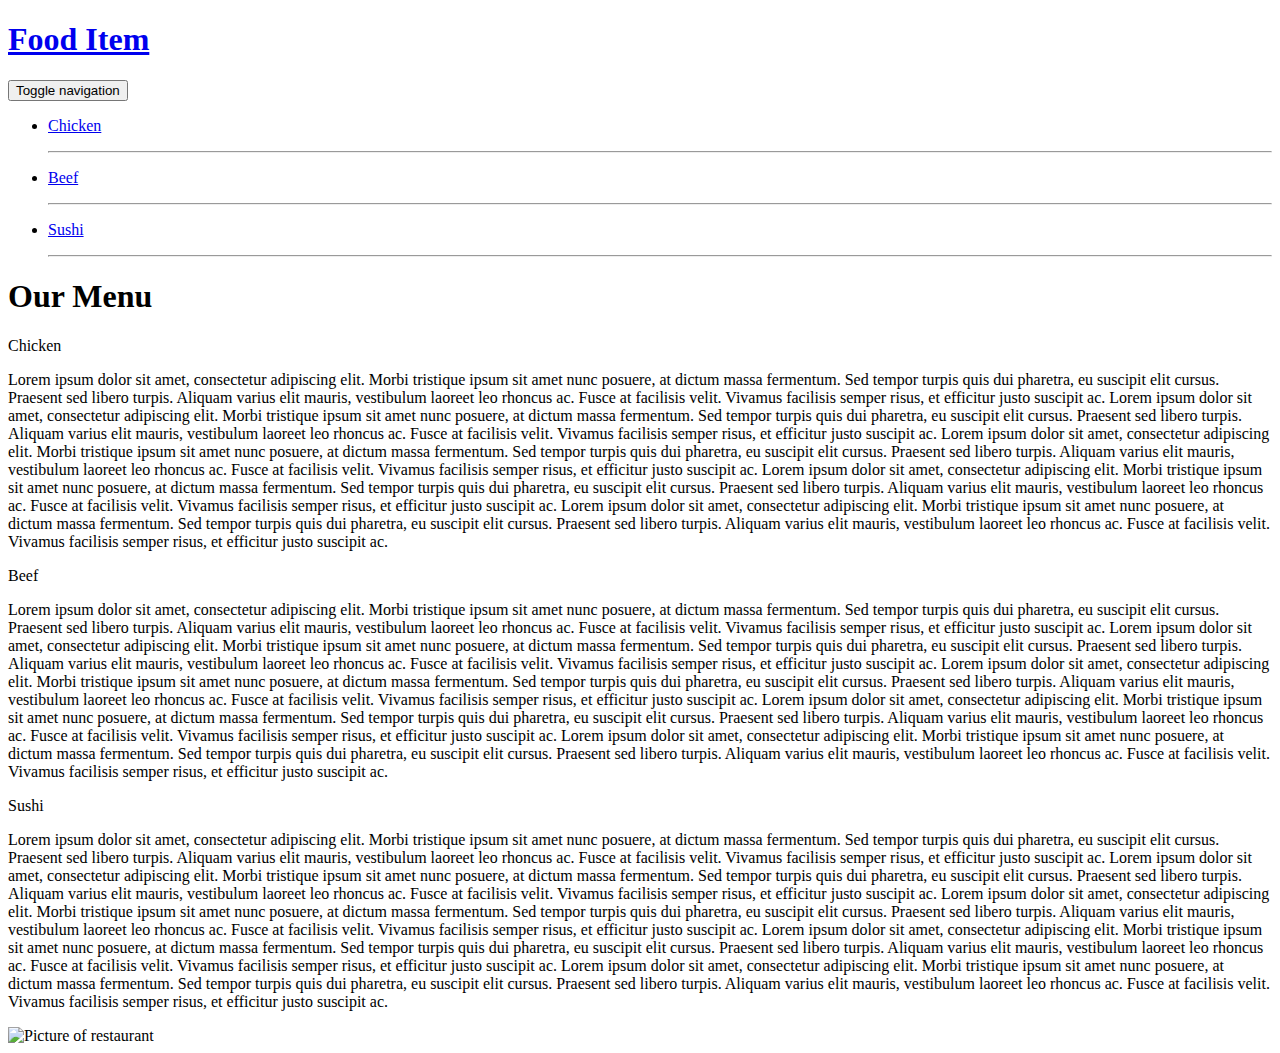
==== index.html @ 52485c2d "Add files via upload" ====
<!doctype html>
<html lang="en">
  <head>
    <meta charset="utf-8">
    <meta http-equiv="X-UA-Compatible" content="IE=edge">
    <meta name="viewport" content="width=device-width, initial-scale=1">
    <title>Assignment Solution for Module 3</title>
    <link rel="stylesheet" href="css/bootstrap.min.css">
    <link rel="stylesheet" href="css/styles.css">
    <link href='https://fonts.googleapis.com/css?family=Oxygen:400,300,700' rel='stylesheet' type='text/css'>
    <link href='https://fonts.googleapis.com/css?family=Lora' rel='stylesheet' type='text/css'>
  </head>
<body>
  <header>
    <nav id="header-nav" class="navbar navbar-default">
      <div class="container">
        <div class="navbar-header">
          <a href="index.html" class="pull-left visible-md visible-lg">
           <!--<div id="logo-img"></div>-->
          </a>

          <div class="navbar-brand">
            <a href="index.html"><h1>Food Item </h1></a>
            <!--<p>
              <img src="images/star-k-logo.png" alt="Kosher certification">
              <span>Kosher Certified</span>
            </p>-->
          </div>

          <button type="button" class="navbar-toggle collapsed" data-toggle="collapse" data-target="#collapsable-nav" aria-expanded="false">
            <span class="sr-only">Toggle navigation</span>
            <span class="icon-bar"></span>
            <span class="icon-bar"></span>
            <span class="icon-bar"></span>
          </button>
        </div>

        <div id="collapsable-nav" class="collapse navbar-collapse">
           <ul id="nav-list" class="nav navbar-nav navbar-right">
            <li class="text-center">
              <a href="#chicken-div">
                <p class="item">Chicken</p></a>
                <hr class="visible-xs">
            </li>
            <li class="text-center beef-item">
              <a href="#beef-div">
                <p class="item">Beef</p></a>
                <hr class="visible-xs">
            </li>
            <li class="text-center sushi-item">
              <a href="#sushi-div">
                <p class="item">Sushi</p></a>
                <hr class="visible-xs">
              </li>
          </ul><!-- #nav-list -->
        </div><!-- .collapse .navbar-collapse -->
      </div><!-- .container -->
    </nav><!-- #header-nav -->
  </header>
  <h1 class="text-center">Our Menu</h1>

	<div class="row container container-fluid">
	<div class="col-md-12 col-sm-12 col-xs-12" id="chicken-div">
		<section>
		<div id="chicken">
			Chicken
		</div>
		<p>
			Lorem ipsum dolor sit amet, consectetur adipiscing elit. Morbi tristique ipsum sit amet nunc posuere, at dictum massa fermentum. Sed tempor turpis quis dui pharetra, eu suscipit elit cursus. Praesent sed libero turpis. Aliquam varius elit mauris, vestibulum laoreet leo rhoncus ac. Fusce at facilisis velit. Vivamus facilisis semper risus, et efficitur justo suscipit ac. Lorem ipsum dolor sit amet, consectetur adipiscing elit. Morbi tristique ipsum sit amet nunc posuere, at dictum massa fermentum. Sed tempor turpis quis dui pharetra, eu suscipit elit cursus. Praesent sed libero turpis. Aliquam varius elit mauris, vestibulum laoreet leo rhoncus ac. Fusce at facilisis velit. Vivamus facilisis semper risus, et efficitur justo suscipit ac. Lorem ipsum dolor sit amet, consectetur adipiscing elit. Morbi tristique ipsum sit amet nunc posuere, at dictum massa fermentum. Sed tempor turpis quis dui pharetra, eu suscipit elit cursus. Praesent sed libero turpis. Aliquam varius elit mauris, vestibulum laoreet leo rhoncus ac. Fusce at facilisis velit. Vivamus facilisis semper risus, et efficitur justo suscipit ac. Lorem ipsum dolor sit amet, consectetur adipiscing elit. Morbi tristique ipsum sit amet nunc posuere, at dictum massa fermentum. Sed tempor turpis quis dui pharetra, eu suscipit elit cursus. Praesent sed libero turpis. Aliquam varius elit mauris, vestibulum laoreet leo rhoncus ac. Fusce at facilisis velit. Vivamus facilisis semper risus, et efficitur justo suscipit ac. Lorem ipsum dolor sit amet, consectetur adipiscing elit. Morbi tristique ipsum sit amet nunc posuere, at dictum massa fermentum. Sed tempor turpis quis dui pharetra, eu suscipit elit cursus. Praesent sed libero turpis. Aliquam varius elit mauris, vestibulum laoreet leo rhoncus ac. Fusce at facilisis velit. Vivamus facilisis semper risus, et efficitur justo suscipit ac.
		</p>
		</section>
	</div>
	<div class="col-md-12 col-sm-12 col-xs-12" id="beef-div">
		<section>
		<div id="beef">
			Beef
		</div>
		<p>
			Lorem ipsum dolor sit amet, consectetur adipiscing elit. Morbi tristique ipsum sit amet nunc posuere, at dictum massa fermentum. Sed tempor turpis quis dui pharetra, eu suscipit elit cursus. Praesent sed libero turpis. Aliquam varius elit mauris, vestibulum laoreet leo rhoncus ac. Fusce at facilisis velit. Vivamus facilisis semper risus, et efficitur justo suscipit ac. Lorem ipsum dolor sit amet, consectetur adipiscing elit. Morbi tristique ipsum sit amet nunc posuere, at dictum massa fermentum. Sed tempor turpis quis dui pharetra, eu suscipit elit cursus. Praesent sed libero turpis. Aliquam varius elit mauris, vestibulum laoreet leo rhoncus ac. Fusce at facilisis velit. Vivamus facilisis semper risus, et efficitur justo suscipit ac. Lorem ipsum dolor sit amet, consectetur adipiscing elit. Morbi tristique ipsum sit amet nunc posuere, at dictum massa fermentum. Sed tempor turpis quis dui pharetra, eu suscipit elit cursus. Praesent sed libero turpis. Aliquam varius elit mauris, vestibulum laoreet leo rhoncus ac. Fusce at facilisis velit. Vivamus facilisis semper risus, et efficitur justo suscipit ac. Lorem ipsum dolor sit amet, consectetur adipiscing elit. Morbi tristique ipsum sit amet nunc posuere, at dictum massa fermentum. Sed tempor turpis quis dui pharetra, eu suscipit elit cursus. Praesent sed libero turpis. Aliquam varius elit mauris, vestibulum laoreet leo rhoncus ac. Fusce at facilisis velit. Vivamus facilisis semper risus, et efficitur justo suscipit ac. Lorem ipsum dolor sit amet, consectetur adipiscing elit. Morbi tristique ipsum sit amet nunc posuere, at dictum massa fermentum. Sed tempor turpis quis dui pharetra, eu suscipit elit cursus. Praesent sed libero turpis. Aliquam varius elit mauris, vestibulum laoreet leo rhoncus ac. Fusce at facilisis velit. Vivamus facilisis semper risus, et efficitur justo suscipit ac.
		</p>
		</section>
	</div>
	<div class="col-md-12 col-sm-12 col-xs-12" id="sushi-div">
		<section>
		<div id="sushi">
			Sushi
		</div>
		<p>
			Lorem ipsum dolor sit amet, consectetur adipiscing elit. Morbi tristique ipsum sit amet nunc posuere, at dictum massa fermentum. Sed tempor turpis quis dui pharetra, eu suscipit elit cursus. Praesent sed libero turpis. Aliquam varius elit mauris, vestibulum laoreet leo rhoncus ac. Fusce at facilisis velit. Vivamus facilisis semper risus, et efficitur justo suscipit ac. Lorem ipsum dolor sit amet, consectetur adipiscing elit. Morbi tristique ipsum sit amet nunc posuere, at dictum massa fermentum. Sed tempor turpis quis dui pharetra, eu suscipit elit cursus. Praesent sed libero turpis. Aliquam varius elit mauris, vestibulum laoreet leo rhoncus ac. Fusce at facilisis velit. Vivamus facilisis semper risus, et efficitur justo suscipit ac. Lorem ipsum dolor sit amet, consectetur adipiscing elit. Morbi tristique ipsum sit amet nunc posuere, at dictum massa fermentum. Sed tempor turpis quis dui pharetra, eu suscipit elit cursus. Praesent sed libero turpis. Aliquam varius elit mauris, vestibulum laoreet leo rhoncus ac. Fusce at facilisis velit. Vivamus facilisis semper risus, et efficitur justo suscipit ac. Lorem ipsum dolor sit amet, consectetur adipiscing elit. Morbi tristique ipsum sit amet nunc posuere, at dictum massa fermentum. Sed tempor turpis quis dui pharetra, eu suscipit elit cursus. Praesent sed libero turpis. Aliquam varius elit mauris, vestibulum laoreet leo rhoncus ac. Fusce at facilisis velit. Vivamus facilisis semper risus, et efficitur justo suscipit ac. Lorem ipsum dolor sit amet, consectetur adipiscing elit. Morbi tristique ipsum sit amet nunc posuere, at dictum massa fermentum. Sed tempor turpis quis dui pharetra, eu suscipit elit cursus. Praesent sed libero turpis. Aliquam varius elit mauris, vestibulum laoreet leo rhoncus ac. Fusce at facilisis velit. Vivamus facilisis semper risus, et efficitur justo suscipit ac.
		</p>
		</section>
	</div>
  </div>
  <div id="main-content" class="container">
    <div class="jumboron">
      <img scr="images/jumbotron_768.jng" alt="Picture of restaurant"
      class="img-responsive visible-xs">
    </div>
  </div>


  <!-- jQuery (Bootstrap JS plugins depend on it) -->
  <script src="js/jquery-2.1.4.min.js"></script>
  <script src="js/bootstrap.min.js"></script>
  <script src="js/script.js"></script>
</body>
</html>
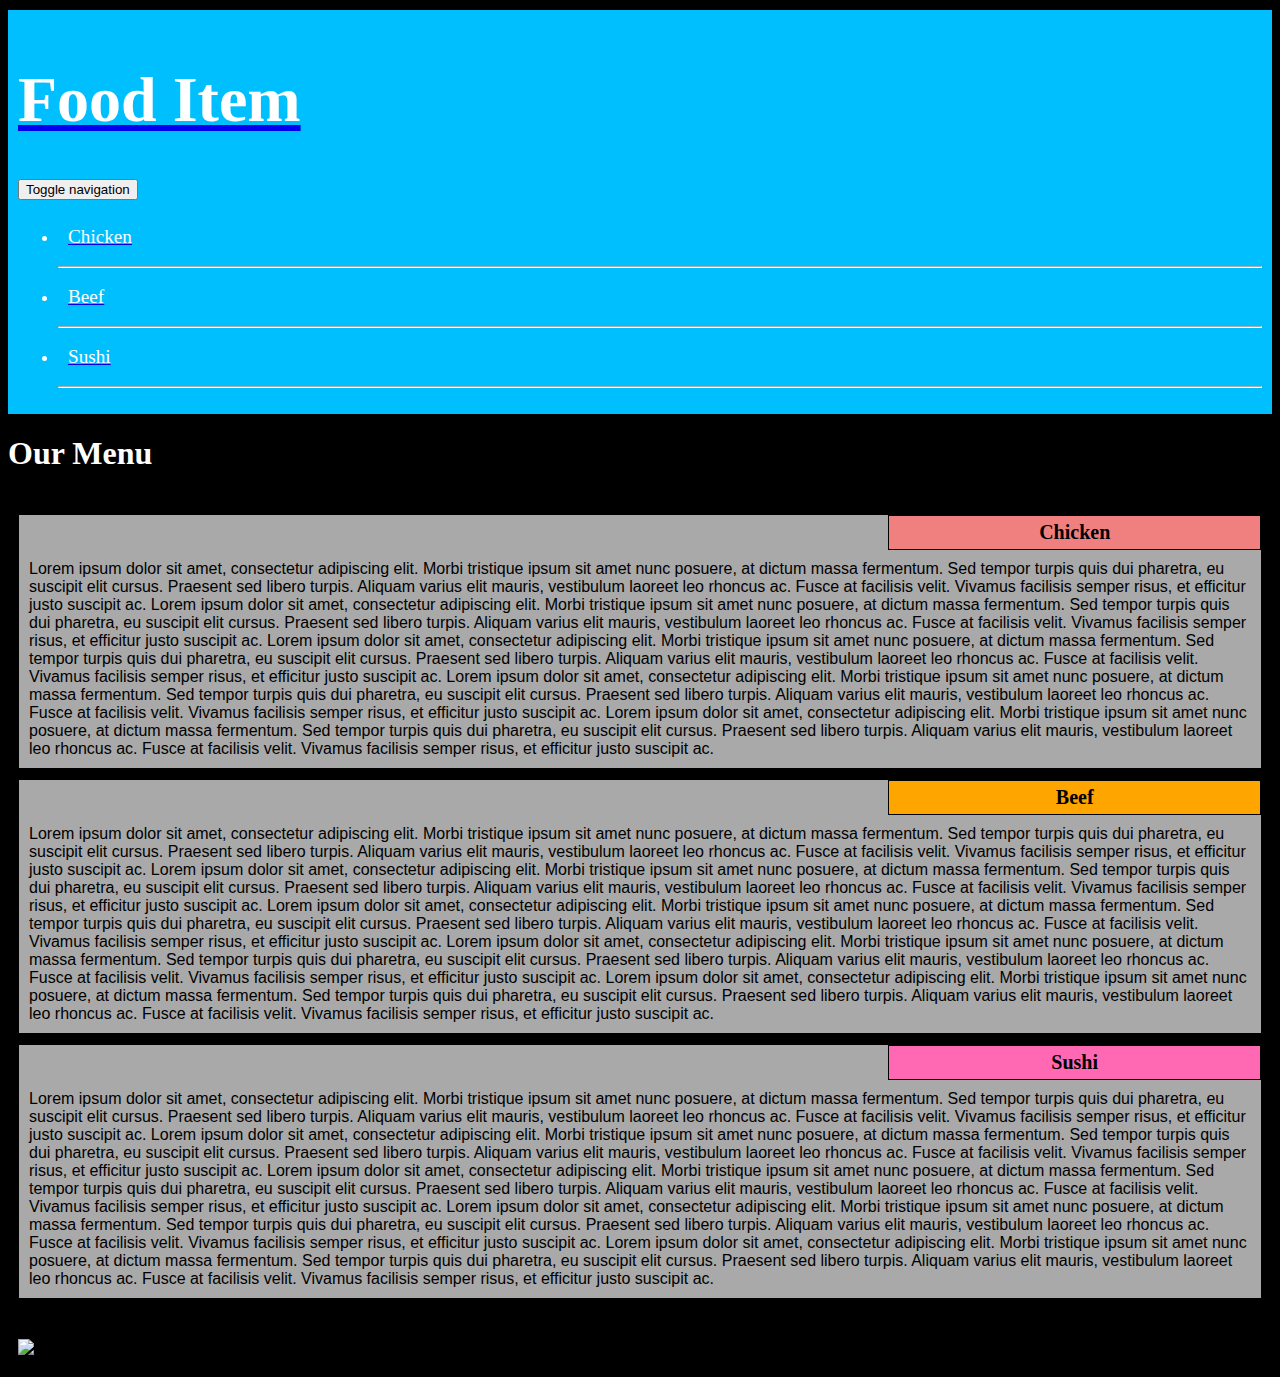
==== commit 4c53fedc: "Code" ====
--- a/index.html
+++ b/index.html
@@ -104,4 +104,4 @@
   <script src="js/bootstrap.min.js"></script>
   <script src="js/script.js"></script>
 </body>
-</html>
+</html>--- a/css/styles.css
+++ b/css/styles.css
@@ -0,0 +1,141 @@
+/* Base Styles */
+
+* {
+	box-sizing: border-box;
+}
+
+h1 {
+	font-family: Brushstroke, fantasy;
+	color:white;
+}
+
+body {
+	background-image: url("background.jpg");
+	background-color: black;
+
+}
+
+p {
+	padding: 10px;
+	margin: 0;
+}
+
+.container {
+	border: none;
+	margin-left: auto;
+	margin-right: auto;
+	margin-top: 10px;
+	margin-bottom: 10px;
+	padding: 10px;
+}
+
+section {
+	border:	1px solid black;
+	background-color: darkgray;
+	width: 100%;
+	height: auto;
+	font-family: Helvetica;
+	color: black;
+	position: relative;
+	overflow: auto;
+}
+
+#chicken {
+	border: 1px solid black;
+	text-align: center;
+	width: 30%;
+	margin-left: 70%;
+	font-family: Cambria, Cochin, Georgia, Times, 'Times New Roman', serif;
+	font-weight: bold;
+	font-size: 125%;
+	margin-bottom: 0;
+	margin-top: 0;
+	padding: 5px;
+	background-color:lightcoral;
+}
+
+#beef {
+	border: 1px solid black;
+	text-align: center;
+	width: 30%;
+	margin-left: 70%;
+	font-family: Cambria, Cochin, Georgia, Times, 'Times New Roman', serif;
+	font-weight: bold;
+	font-size: 125%;
+	margin-right: 0;
+	margin-top: 0;
+	padding: 5px;
+	background-color: orange;
+}
+
+#sushi {
+	border: 1px solid black;
+	text-align: center;
+	width: 30%;
+	margin-left: 70%;
+	font-family: Cambria, Cochin, Georgia, Times, 'Times New Roman', serif;
+	font-weight: bold;
+	font-size: 125%;
+	margin-bottom: 0;
+	margin-top: 0;
+	background-color:hotpink;
+	color: black;
+	padding: 5px;
+}
+
+#chicken-div {
+  margin-bottom: 10px;
+  margin-top: 10px;
+}
+
+#beef-div {
+  margin-bottom: 10px;
+  margin-top: 10px;
+}
+
+#sushi-div {
+  margin-bottom: 10px;
+  margin-top: 10px;
+}
+
+.navbar-brand {
+  font-size: 2em;
+  border: 0 0 10px 10px;
+  color: #FFFFFF;
+}
+
+#header-nav {
+  border: 0;
+  background-color: deepskyblue;
+  color: #FFFFFF;
+}
+
+.navbar-header button.navbar-toggle, .navbar-header .icon-bar {
+  border: 1px solid: blueviolet;
+}
+.navbar-header button.navbar-toggle {
+  clear: both;
+  margin-top: -30px;
+}
+
+.nav-header {
+  background-color: #FFFFFF;
+}
+
+.nav-brand {
+  color: #FFFFFF;
+  font-size: 1.5em;
+}
+
+#nav-list {
+  color: white;
+}
+
+hr {
+  border-color: white;
+}
+
+.item {
+  color: white;
+  font-size: 1.2em;
+}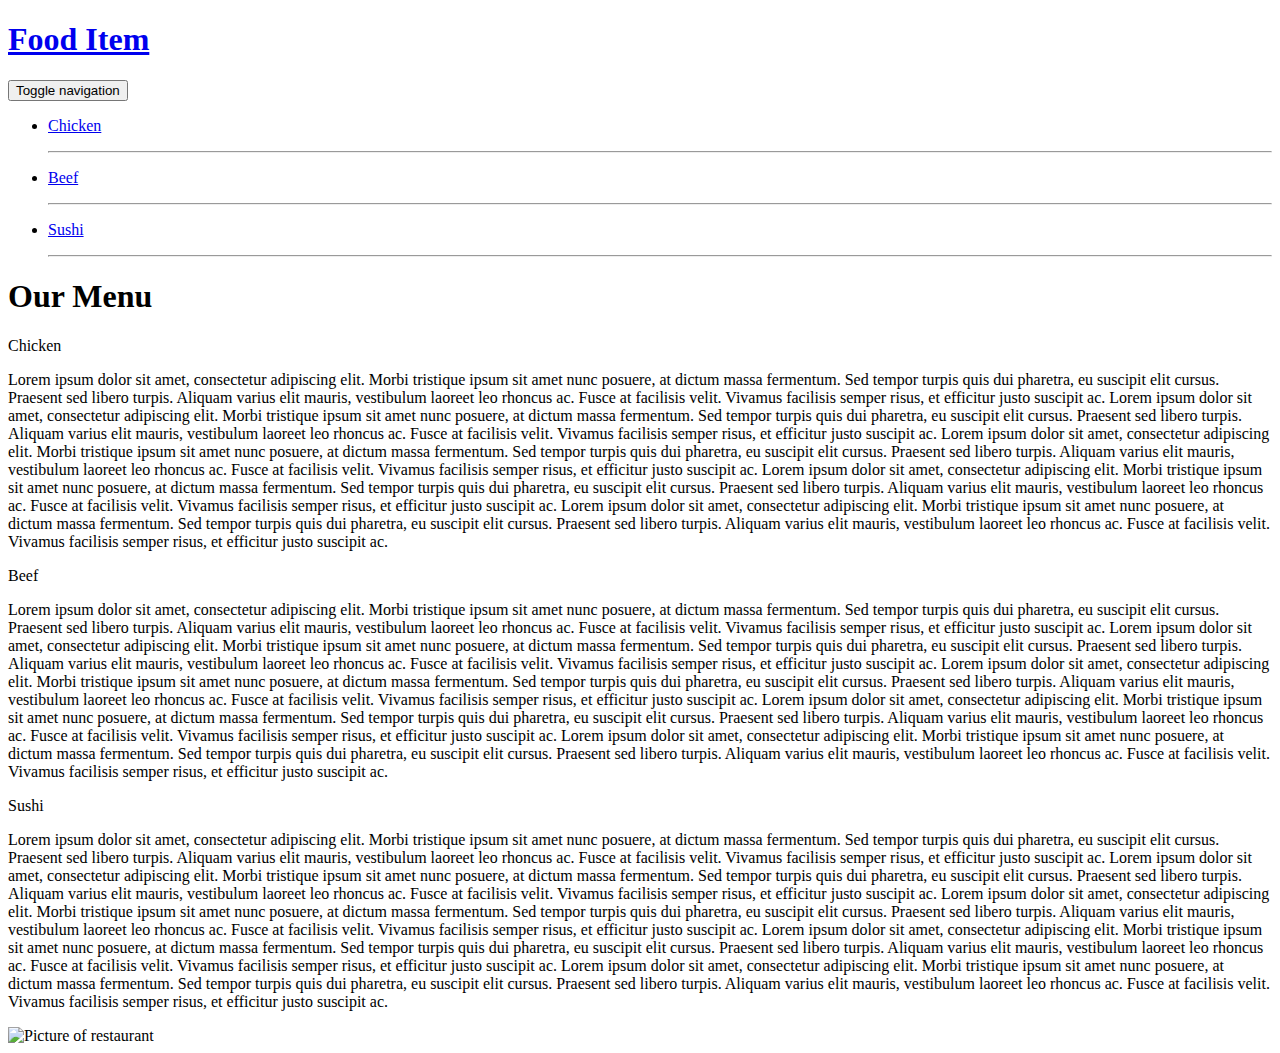
==== commit 2b76f7b2: "file change" ====
--- a/index.html
+++ b/index.html
@@ -5,8 +5,8 @@
     <meta http-equiv="X-UA-Compatible" content="IE=edge">
     <meta name="viewport" content="width=device-width, initial-scale=1">
     <title>Assignment Solution for Module 3</title>
-    <link rel="stylesheet" href="css/bootstrap.min.css">
-    <link rel="stylesheet" href="css/styles.css">
+    <link rel="stylesheet" href="https://github.com/prasannapadmam/coursera-test/tree/master/css/bootstrap.min.css">
+    <link rel="stylesheet" href="https://github.com/prasannapadmam/coursera-test/tree/master/css/styles.css">
     <link href='https://fonts.googleapis.com/css?family=Oxygen:400,300,700' rel='stylesheet' type='text/css'>
     <link href='https://fonts.googleapis.com/css?family=Lora' rel='stylesheet' type='text/css'>
   </head>
@@ -100,8 +100,8 @@
 
 
   <!-- jQuery (Bootstrap JS plugins depend on it) -->
-  <script src="js/jquery-2.1.4.min.js"></script>
-  <script src="js/bootstrap.min.js"></script>
-  <script src="js/script.js"></script>
+  <script src="https://github.com/prasannapadmam/coursera-test/tree/master/js/jquery-2.1.4.min.js"></script>
+  <script src="https://github.com/prasannapadmam/coursera-test/tree/master/js/bootstrap.min.js"></script>
+  <script src="https://github.com/prasannapadmam/coursera-test/tree/master/js/script.js"></script>
 </body>
 </html>